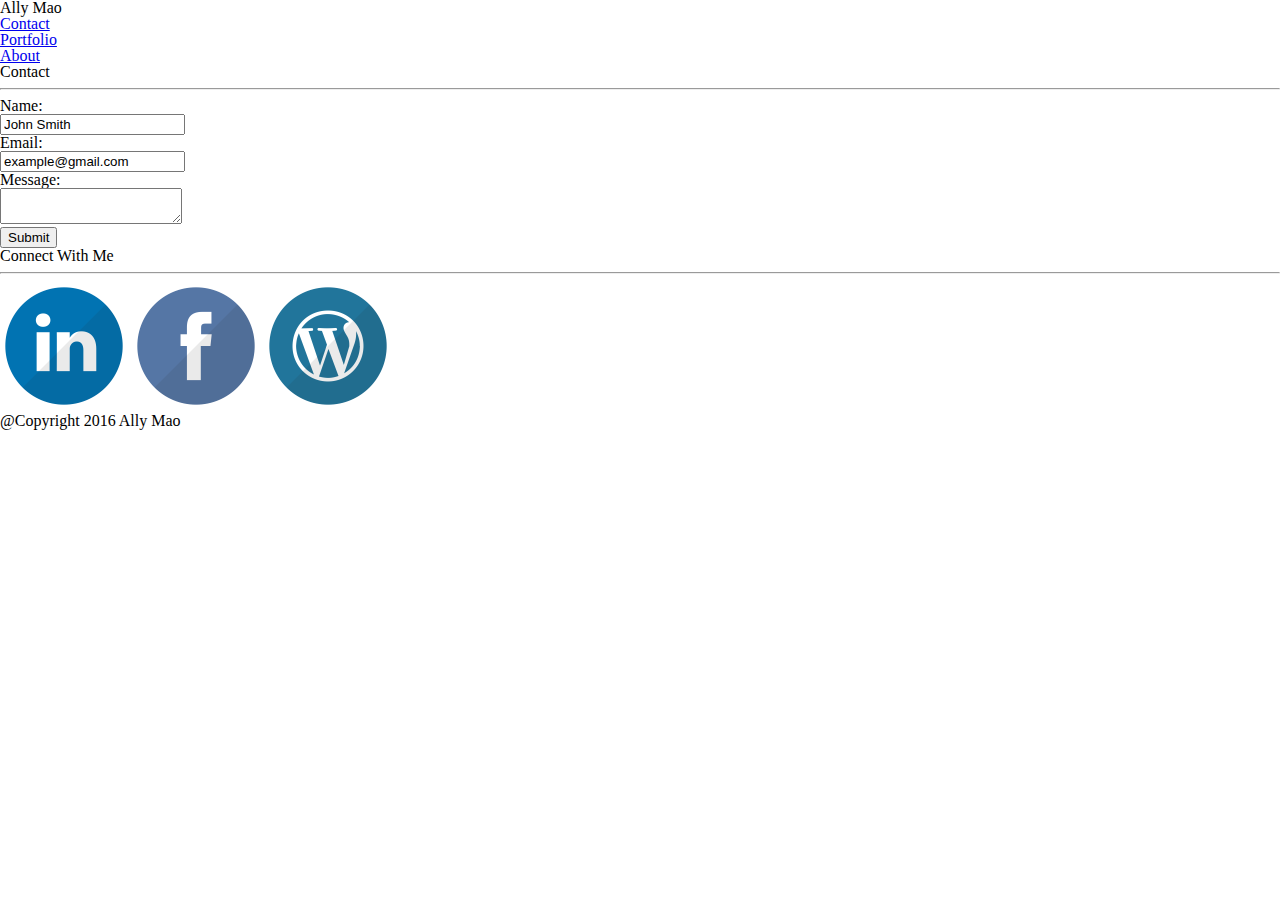
==== contact.html @ fdb77b5c "third upload" ====
<!DOCTYPE html>
<html>
<head>
    <meta charset="utf-8" />
    <meta http-equiv="X-UA-Compatible" content="IE=edge">
    <title>Portfolio_Contact</title>
    <meta name="viewport" content="width=device-width, initial-scale=1">
    <link rel="stylesheet" type="text/css" href="css/reset.css">
    <link rel="stylesheet" type="text/css" media="screen" href="css/Style.css">
    <!-- <script src="main.js"></script> -->
</head>
<body>
    
        <div class="clearfix">
                <header>
                     <div class="navbar">
                        <nav>
                            <div id="profilename">
                               <span>Ally Mao</span>
                           </div>
                           <ul>
                                <li id="contactli"><a href="contact.html"> Contact </a></li>
            
                                <li id="portfolioli"><a href="portfolio.html">Portfolio</a></li>
                                
                                <li id="aboutli"><a href="index.html">About</a></li>
                           </ul>
                    
                    
                        </nav>
                    </div>
                </header>
              
            
                <div class="bcontent">
                    <section>
                       
                        <article>
                            <div class="aboutme">
                                <h3>Contact</h3>
                                 <hr>
                                <form>

                                    Name:<br>
                                     <input class="info" type="text" name="name" value="John Smith"><br>
                                    Email:<br>
                                     <input class="info" type="text" name="email" value="example@gmail.com"><br>
                                    Message:<br>
                                     <textarea name="message"></textarea><br>
                                     <input class="formbtn" type="submit" value="Submit">

                                </form>


                            </div>
                        </article>
        
        
        
        
                        <aside>
                            <div class="connectme">
                                <h3>Connect With Me</h3>
                                 <hr>
                                 <link rel="stylesheet" href="https://cdnjs.cloudflare.com/ajax/libs/font-awesome/4.7.0/css/font-awesome.min.css">
        
                                 <div class="icon-bar">
                                 <a class="active" href="https://twitter.com/bosslu0420?lang=en"><img class="iconpic" src="images/if_linkedin_2308061.png"></a> 
                                 <a class="active" href="https://www.facebook.com/Luhan.Official/"><img class="iconpic" src="images/if_facebook_2308066.png"></a> 
                                 <a class="active" href="https://en.wikipedia.org/wiki/Lu_Han"><img class="iconpic" src="images/if_wordpress_2308140.png"></a> 
          
                                 </div>
        
                            </div>
                        </aside>
        
        
        
                    </section>
                </div>
           </div>
        
        
        
            
        
        <footer class="footer">
            <div class="container">
               <p class="footertext">@Copyright 2016 Ally Mao</p>
            </div>
        
        </footer> 
</body>
</html>
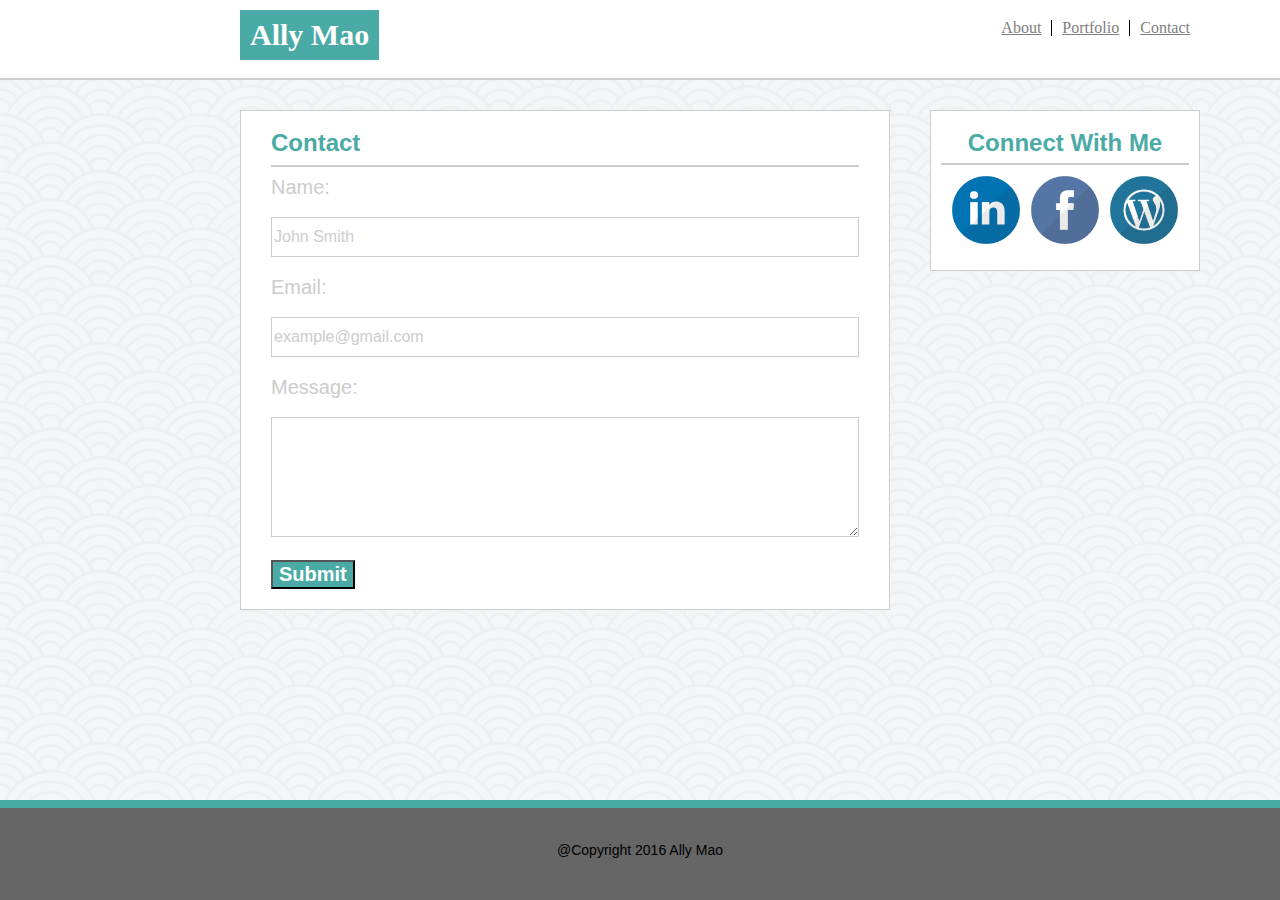
==== commit b414f570: "test css link" ====
--- a/contact.html
+++ b/contact.html
@@ -5,8 +5,8 @@
     <meta http-equiv="X-UA-Compatible" content="IE=edge">
     <title>Portfolio_Contact</title>
     <meta name="viewport" content="width=device-width, initial-scale=1">
-    <link rel="stylesheet" type="text/css" href="css/reset.css">
-    <link rel="stylesheet" type="text/css" media="screen" href="css/Style.css">
+    <link rel="stylesheet" type="text/css" href="../css/reset.css">
+    <link rel="stylesheet" type="text/css" media="screen" href="../css/style.css">
     <!-- <script src="main.js"></script> -->
 </head>
 <body>
--- a/css/style.css
+++ b/css/style.css
@@ -0,0 +1,311 @@
+
+
+* {
+	
+	box-sizing: border-box;
+}
+
+html, body {
+	height: 100%;
+	
+	margin:0; 
+	/* width: 960px; */
+	/* background-color:whitesmoke; */
+	font-family: 'Arial','Helvetica Neue', Helvetica, sans-serif;
+	/* background-image:url("images/ep_naturalwhite/ep_naturalwhite.PNG"); */
+	background-image:url("../images/seigaiha.png");
+	/* background-color:#cccccc; */
+}
+
+
+body {
+	display:flex;
+	flex-direction:column;
+}
+
+.navbar{
+	margin: 0 240px;
+	width:960px;
+}
+/* nav {
+	color: #777777; 
+} */
+
+
+
+
+/* @media screen and (min-width: 768px) */
+header {
+	height:80px;
+	/* padding-top: 10px; */
+	background-color:#ffffff;
+	font-family: 'Georgia', Times, 'Times New Roman', Serif;
+	/* border-color:#cccccc; */
+	border-bottom: 2px solid #cccccc;
+}
+
+
+#profilename {
+	background-color:#4aaaa5;
+	border-color:#cccccc;
+	font-family: Georgia, Times, "Times New Roman", serif;
+	float: left;
+	color: white;
+	font-size: 30px;
+	font-weight:bold;
+	margin-top:10px;
+	padding: 10px;
+}
+
+li {
+	
+	float:right;	
+	
+}
+
+#portfolioli {
+	margin-right: 10px;
+	margin-top: 20px;
+	
+}
+
+#contactli {
+	margin-right: 10px;
+	margin-top: 20px;
+	border-left: 1px solid;
+	padding-left:10px;
+
+}
+#aboutli {
+	margin-right: 10px;
+	margin-top: 20px;
+	border-right: 1px solid;
+	padding-right:10px;
+}
+
+a {
+	
+	font-size: 16px;
+	color: grey;
+	width: 20%;
+
+}
+
+a:hover {
+	text-shadow:2px 2px grey;
+}
+
+
+
+.clearfix {
+	
+	/* min-height:100%; */
+	flex: 1 0 auto;
+	/* height: auto; */
+	
+	
+
+}
+
+.bcontent {
+	Margin: 0 240px;
+	width:960px;
+	/* padding-bottom:100px;
+	 */
+
+}
+
+article {
+
+	background-color:white;
+	/* height: auto; */
+	width: 650px;
+	float: left;
+	margin-top:30px;
+   
+	
+}
+.aboutme {
+	/* margin: 0 30px; */
+	border: 1px solid #cccccc;
+	padding: 20px 30px;
+	font-size: 20px;
+	overflow:auto;
+	height:auto;
+	
+	/* max-height: 500px; */
+	
+	
+}
+/* 
+.introduction {
+    padding:10px;
+
+} */
+
+
+h3 {
+	color:#4aaaa5;
+	font-weight:bold;
+	font-size:24px;
+}
+.introduction {
+	font-size: 20px;
+	color:#777777;
+    /* font-family: 'Arial','Helvetica Neue', Helvetica, sans-serif; */
+
+}
+.luhanpic {
+	width:40%;
+	float:left;
+	margin-right: 20px;
+    margin-bottom: 20px;
+}
+
+
+aside {
+	float:right;
+	background-color:white;
+	height:auto;
+	width: 270px;	
+	margin-top:30px;
+}
+
+
+/* p {
+	margin: 0 10px;
+} */
+
+.connectme {
+    /* margin-left: 30px; */
+	border: 1px solid #cccccc;
+	padding: 20px 10px;
+	text-align:center;
+	height: auto;
+}
+
+.iconpic {
+	width: 30%;
+	
+   
+   }
+
+
+   hr {
+    background-color: #cccccc !important;
+    color: #cccccc !important;
+    border: solid 1.5px #cccccc !important;
+    height: 2px !important;
+    
+}
+
+/* Below are css for photo gallery page */
+
+div.gallery {
+	position: relative;
+	z-index:2;
+    margin: 20px 15px;
+    overflow-y: auto;
+    float: left;
+    
+}
+
+/* div.gallery:hover {
+    border: 1px solid #777;
+} */
+
+div.gallery img {
+	
+    width: 260px;
+    height: auto;
+}
+
+div.desc {
+	position: absolute;
+	z-index:1;
+    width:280px;
+	text-align: center;
+	padding-top: 8px;
+	left:-10px;
+	top:120px;
+	height:35px;
+	color:white;
+	font-weight:bold;
+	background-color:#4aaaa5;
+	
+
+}
+
+
+
+/* Below are css for contact page */
+form {
+	color: #cccccc;
+}
+
+
+.info {
+width: 100%;
+border: 1px solid #cccccc;
+color: #cccccc;
+height: 40px;
+Margin: 20px 0;
+font-size:16px;
+}
+
+textarea {
+	Height: 120px;
+	width: 100%;
+	margin: 20px 0;
+	color:#cccccc;
+	overflow-y: auto;
+	border-color:#cccccc;
+}
+
+
+.formbtn {
+color: white;
+font-weight: bold;
+font-size: 20px;
+background-color:#4aaaa5;
+
+
+}
+
+
+
+
+
+
+/* footer css*/
+   
+.clearfix::after {
+  content:"";
+  Display:block;
+  Clear: both;
+}
+
+/* 
+ .footer {
+	position: fixed;
+	bottom:0;
+	width: 100%;
+	
+	
+} */
+
+.container {
+	flex-shrink:0;
+	background-color: #666666;
+    border-top:8px solid #4aaaa5;
+	width: 100%;
+	height:100px;
+	margin-top:20px;
+
+	/* margin-top: -100px; */
+}
+.footertext {
+	font-size:14px;
+	text-align: center;
+	margin-top:35px;
+}